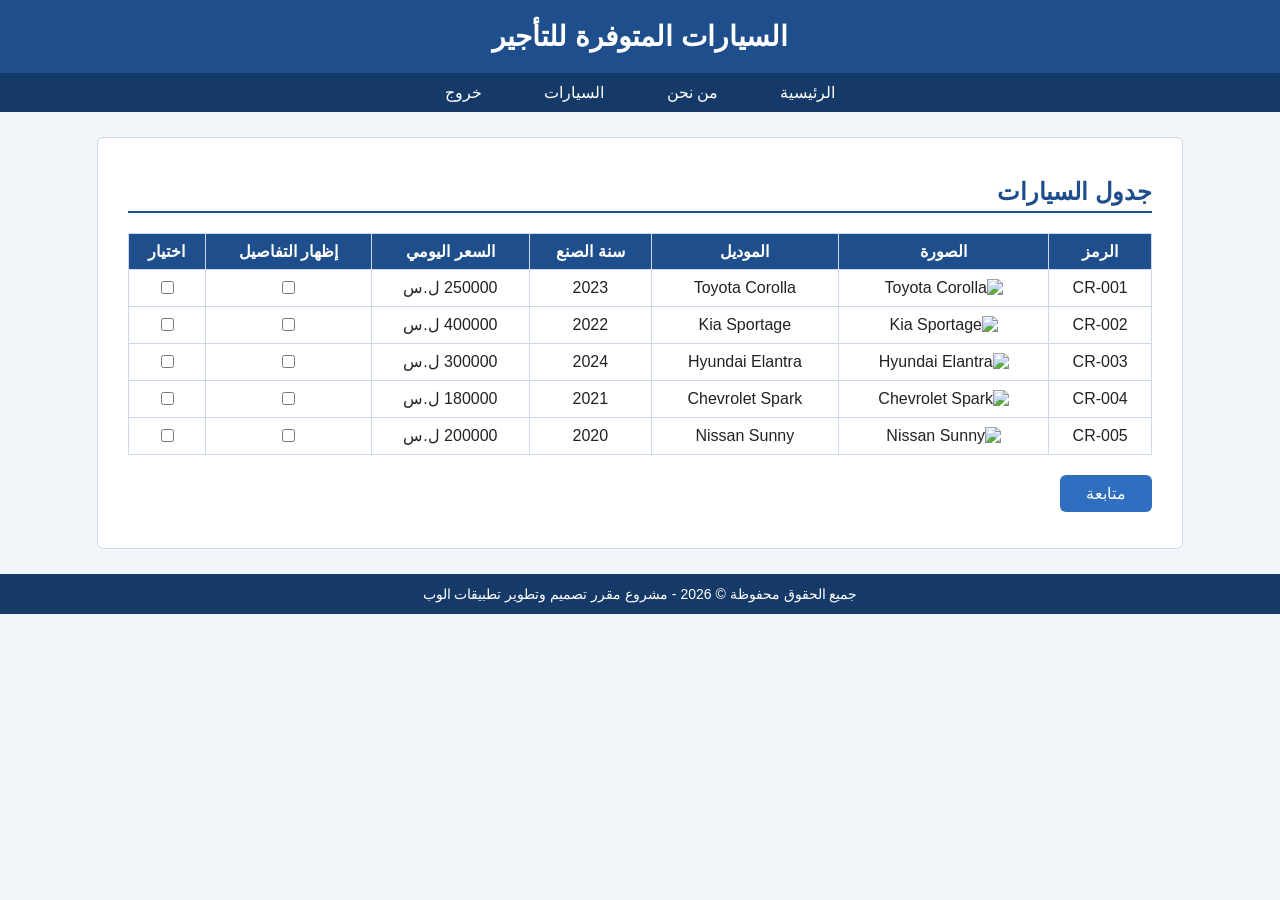
==== Cars.html @ b48946c2 "Add files via upload" ====
<!DOCTYPE html PUBLIC "-//W3C//DTD XHTML 1.0 Strict//EN" "http://www.w3.org/TR/xhtml1/DTD/xhtml1-strict.dtd">
<html xmlns="http://www.w3.org/1999/xhtml" lang="ar" xml:lang="ar">
<head>
  <meta http-equiv="Content-Type" content="text/html; charset=utf-8" />
  <title>السيارات - Car Rental</title>
  <link rel="stylesheet" type="text/css" href="style.css" />
  <script type="text/javascript" src="jquery.min.js"></script>
  <script type="text/javascript" src="myFunctions.js"></script>
</head>
<body>
  <div id="header">
    <h1>السيارات المتوفرة للتأجير</h1>
  </div>

  <div id="nav">
    <a href="index.html">الرئيسية</a>
    <a href="AboutUs.html">من نحن</a>
    <a href="Cars.html">السيارات</a>
    <a href="index.html">خروج</a>
  </div>

  <div id="content">
    <h2>جدول السيارات</h2>
    <table class="data" id="carsTable">
      <tr>
        <th>الرمز</th>
        <th>الصورة</th>
        <th>الموديل</th>
        <th>سنة الصنع</th>
        <th>السعر اليومي</th>
        <th>إظهار التفاصيل</th>
        <th>اختيار</th>
      </tr>

      <tr id="row1">
        <td>CR-001</td>
        <td><img src="images/car1.svg" alt="Toyota Corolla" /></td>
        <td>Toyota Corolla</td>
        <td>2023</td>
        <td class="price">250000 ل.س</td>
        <td><input type="checkbox" class="showDetails" id="det1" title="إظهار التفاصيل" /></td>
        <td><input type="checkbox" class="selectCar" id="sel1" title="اختيار" /></td>
      </tr>
      <tr class="details" id="detailsrow1">
        <td colspan="7">نوع الوقود: بنزين | ناقل الحركة: أوتوماتيك | عدد المقاعد: 5 | عداد الكيلومترات: 22000 كم | اللون: أبيض</td>
      </tr>

      <tr id="row2">
        <td>CR-002</td>
        <td><img src="images/car2.svg" alt="Kia Sportage" /></td>
        <td>Kia Sportage</td>
        <td>2022</td>
        <td class="price">400000 ل.س</td>
        <td><input type="checkbox" class="showDetails" id="det2" title="إظهار التفاصيل" /></td>
        <td><input type="checkbox" class="selectCar" id="sel2" title="اختيار" /></td>
      </tr>
      <tr class="details" id="detailsrow2">
        <td colspan="7">نوع الوقود: بنزين | ناقل الحركة: أوتوماتيك | عدد المقاعد: 5 | عداد الكيلومترات: 35000 كم | اللون: رمادي</td>
      </tr>

      <tr id="row3">
        <td>CR-003</td>
        <td><img src="images/car3.svg" alt="Hyundai Elantra" /></td>
        <td>Hyundai Elantra</td>
        <td>2024</td>
        <td class="price">300000 ل.س</td>
        <td><input type="checkbox" class="showDetails" id="det3" title="إظهار التفاصيل" /></td>
        <td><input type="checkbox" class="selectCar" id="sel3" title="اختيار" /></td>
      </tr>
      <tr class="details" id="detailsrow3">
        <td colspan="7">نوع الوقود: بنزين | ناقل الحركة: أوتوماتيك | عدد المقاعد: 5 | عداد الكيلومترات: 9000 كم | اللون: أسود</td>
      </tr>

      <tr id="row4">
        <td>CR-004</td>
        <td><img src="images/car4.svg" alt="Chevrolet Spark" /></td>
        <td>Chevrolet Spark</td>
        <td>2021</td>
        <td class="price">180000 ل.س</td>
        <td><input type="checkbox" class="showDetails" id="det4" title="إظهار التفاصيل" /></td>
        <td><input type="checkbox" class="selectCar" id="sel4" title="اختيار" /></td>
      </tr>
      <tr class="details" id="detailsrow4">
        <td colspan="7">نوع الوقود: بنزين | ناقل الحركة: عادي | عدد المقاعد: 4 | عداد الكيلومترات: 58000 كم | اللون: أحمر</td>
      </tr>

      <tr id="row5">
        <td>CR-005</td>
        <td><img src="images/car5.svg" alt="Nissan Sunny" /></td>
        <td>Nissan Sunny</td>
        <td>2020</td>
        <td class="price">200000 ل.س</td>
        <td><input type="checkbox" class="showDetails" id="det5" title="إظهار التفاصيل" /></td>
        <td><input type="checkbox" class="selectCar" id="sel5" title="اختيار" /></td>
      </tr>
      <tr class="details" id="detailsrow5">
        <td colspan="7">نوع الوقود: بنزين | ناقل الحركة: عادي | عدد المقاعد: 5 | عداد الكيلومترات: 70000 كم | اللون: فضي</td>
      </tr>
    </table>

    <p id="msgCars"></p>
    <p><input type="button" id="btnContinue" value="متابعة" /></p>

    <form id="bookingForm" class="hidden" action="Cars.html" method="get">
      <fieldset>
        <legend>نموذج حجز السيارة</legend>

        <div class="row">
          <label for="fullName">الاسم الكامل:</label>
          <input type="text" id="fullName" maxlength="60" />
          <span class="error" id="errName"></span>
        </div>

        <div class="row">
          <label for="nationalId">الرقم الوطني (11 خانة):</label>
          <input type="text" id="nationalId" maxlength="11" />
          <span class="error" id="errNid"></span>
        </div>

        <div class="row">
          <label for="startDate">تاريخ بداية التأجير (yyyy-mm-dd):</label>
          <input type="text" id="startDate" maxlength="10" />
          <span class="error" id="errStart"></span>
        </div>

        <div class="row">
          <label for="endDate">تاريخ نهاية التأجير (yyyy-mm-dd):</label>
          <input type="text" id="endDate" maxlength="10" />
          <span class="error" id="errEnd"></span>
        </div>

        <div class="row">
          <label for="mobile">رقم الموبايل:</label>
          <input type="text" id="mobile" maxlength="10" />
          <span class="error" id="errMobile"></span>
        </div>

        <div class="row">
          <label for="email">البريد الإلكتروني:</label>
          <input type="email" id="email" maxlength="80" />
          <span class="error" id="errEmail"></span>
        </div>

        <div class="row">
          <input type="submit" id="btnSend" value="إرسال" />
        </div>
      </fieldset>
    </form>
  </div>

  <div id="overlay">
    <div id="resultBox">
      <h2>نتيجة طلب الحجز</h2>
      <div id="resultContent"></div>
      <p><input type="button" id="btnClose" value="إغلاق" /></p>
    </div>
  </div>

  <div id="footer">
    جميع الحقوق محفوظة &#169; 2026 - مشروع مقرر تصميم وتطوير تطبيقات الوب
  </div>
</body>
</html>
---- style.css ----
/* ملف التنسيق الموحد لجميع الصفحات */
body {
  font-family: Tahoma, Arial, sans-serif;
  font-size: 16px;
  background-color: #f2f6fb;
  color: #222222;
  margin: 0;
  direction: rtl;
}
#header {
  background-color: #1f4e8c;
  color: #ffffff;
  text-align: center;
  padding: 20px 10px;
}
#header h1 { margin: 0; font-size: 28px; }
#nav {
  background-color: #163a68;
  text-align: center;
  padding: 10px 0;
}
#nav a {
  color: #ffffff;
  text-decoration: none;
  margin: 0 15px;
  padding: 6px 14px;
  border-radius: 4px;
}
#nav a:hover { background-color: #2f6fbf; }
#content {
  width: 80%;
  margin: 25px auto;
  background-color: #ffffff;
  padding: 20px 30px;
  border: 1px solid #cdd9e8;
  border-radius: 6px;
}
h2 { color: #1f4e8c; border-bottom: 2px solid #1f4e8c; padding-bottom: 5px; }
table.data {
  width: 100%;
  border-collapse: collapse;
  margin: 10px 0 20px 0;
}
table.data th {
  background-color: #1f4e8c;
  color: #ffffff;
  padding: 8px;
  border: 1px solid #cdd9e8;
}
table.data td {
  padding: 8px;
  border: 1px solid #cdd9e8;
  text-align: center;
}
ul { line-height: 1.9; }
#footer {
  text-align: center;
  background-color: #163a68;
  color: #ffffff;
  padding: 12px;
  font-size: 14px;
}

/* ===== صفحة السيارات ونموذج الحجز ===== */
table.data img { width: 90px; height: 45px; }
tr.details { display: none; background-color: #eaf2fb; }
tr.details td { text-align: right; padding: 10px 20px; }
.hidden { display: none; }
input[type="button"], input[type="submit"] {
  background-color: #2f6fbf;
  color: #ffffff;
  border: none;
  border-radius: 6px;
  padding: 9px 26px;
  font-family: Tahoma, Arial, sans-serif;
  font-size: 16px;
  cursor: pointer;
}
input[type="button"]:hover, input[type="submit"]:hover { background-color: #1f4e8c; }
fieldset { border: 1px solid #cdd9e8; border-radius: 6px; padding: 15px 20px; margin-top: 20px; }
legend { color: #1f4e8c; font-weight: bold; padding: 0 8px; }
.row { margin: 12px 0; }
label { display: inline-block; width: 210px; font-weight: bold; }
input[type="text"], input[type="email"] {
  width: 240px;
  padding: 6px;
  background-color: #fdfdf2;
  color: #222222;
  border: 1px solid #8aa4c4;
  border-radius: 4px;
  font-family: Tahoma, Arial, sans-serif;
}
.error { color: #c0392b; font-size: 14px; margin-right: 8px; }
#msgCars { color: #c0392b; margin: 8px 0; font-weight: bold; }
#overlay {
  display: none;
  position: fixed;
  top: 0; left: 0; right: 0; bottom: 0;
  background-color: rgba(0, 0, 0, 0.55);
  z-index: 10;
}
#resultBox {
  background-color: #ffffff;
  width: 560px;
  max-width: 90%;
  margin: 70px auto;
  padding: 20px 28px;
  border-radius: 8px;
  border-top: 6px solid #1f4e8c;
}
#resultBox p.total { font-size: 18px; font-weight: bold; color: #1f4e8c; }
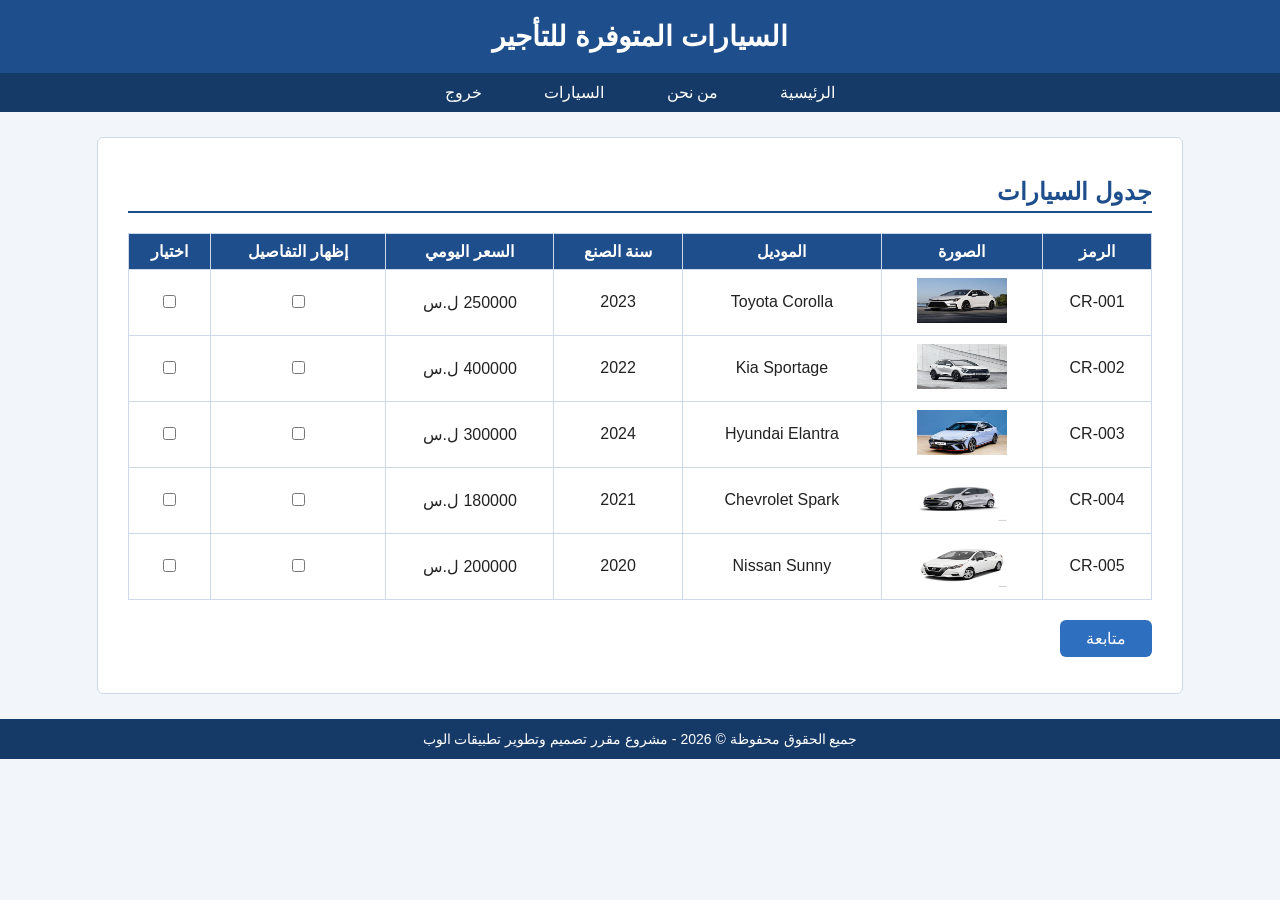
==== commit 8df0ef2f: "Add files via upload" ====
--- a/Cars.html
+++ b/Cars.html
@@ -34,7 +34,7 @@
 
       <tr id="row1">
         <td>CR-001</td>
-        <td><img src="images/car1.svg" alt="Toyota Corolla" /></td>
+        <td><img src="car1.jfif" alt="Toyota Corolla" /></td>
         <td>Toyota Corolla</td>
         <td>2023</td>
         <td class="price">250000 ل.س</td>
@@ -47,7 +47,7 @@
 
       <tr id="row2">
         <td>CR-002</td>
-        <td><img src="images/car2.svg" alt="Kia Sportage" /></td>
+        <td><img src="car2.jfif" alt="Kia Sportage" /></td>
         <td>Kia Sportage</td>
         <td>2022</td>
         <td class="price">400000 ل.س</td>
@@ -60,7 +60,7 @@
 
       <tr id="row3">
         <td>CR-003</td>
-        <td><img src="images/car3.svg" alt="Hyundai Elantra" /></td>
+        <td><img src="car3.jfif" alt="Hyundai Elantra" /></td>
         <td>Hyundai Elantra</td>
         <td>2024</td>
         <td class="price">300000 ل.س</td>
@@ -73,7 +73,7 @@
 
       <tr id="row4">
         <td>CR-004</td>
-        <td><img src="images/car4.svg" alt="Chevrolet Spark" /></td>
+        <td><img src="car4.jfif" alt="Chevrolet Spark" /></td>
         <td>Chevrolet Spark</td>
         <td>2021</td>
         <td class="price">180000 ل.س</td>
@@ -86,7 +86,7 @@
 
       <tr id="row5">
         <td>CR-005</td>
-        <td><img src="images/car5.svg" alt="Nissan Sunny" /></td>
+        <td><img src="car5.jfif" alt="Nissan Sunny" /></td>
         <td>Nissan Sunny</td>
         <td>2020</td>
         <td class="price">200000 ل.س</td>
